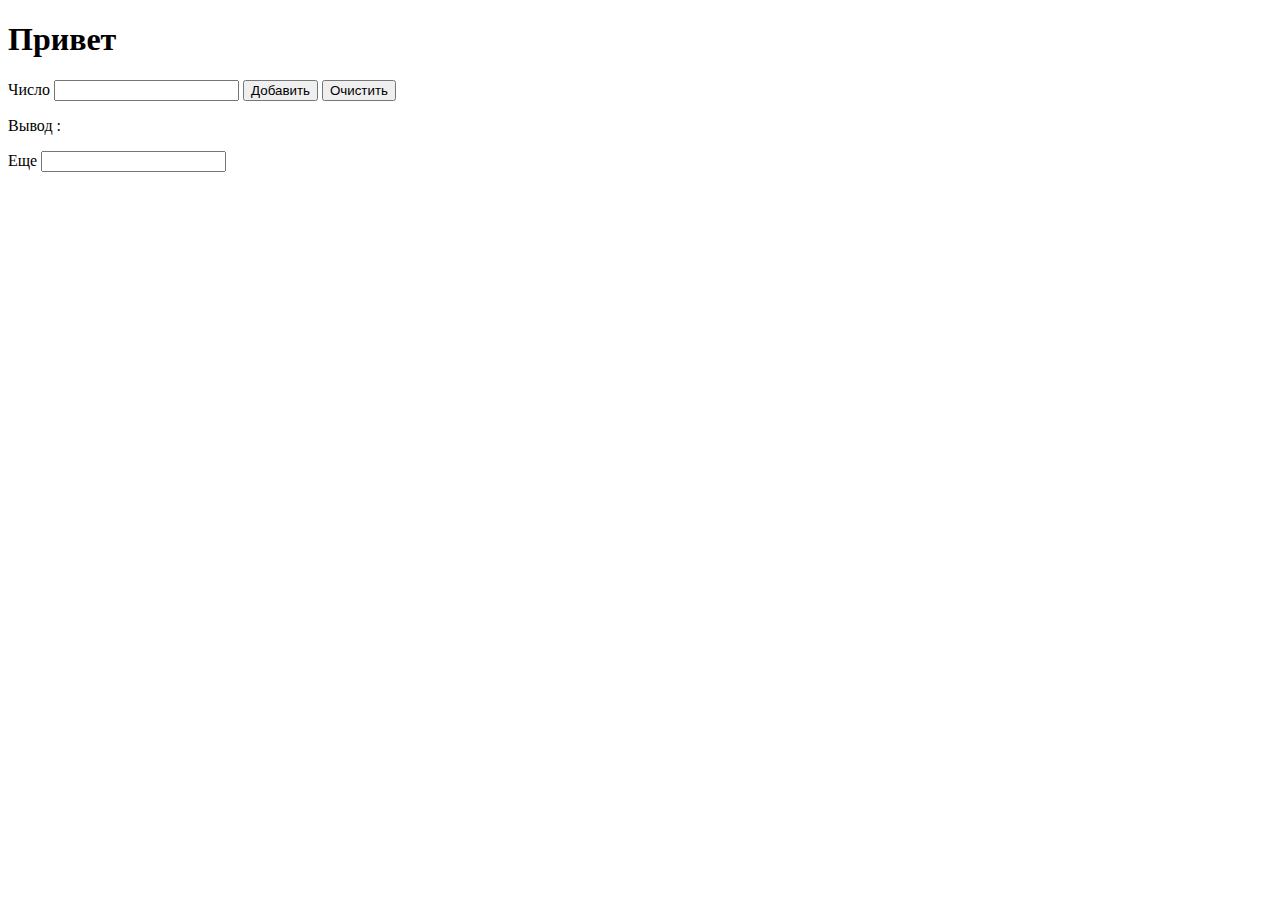
==== index.html @ 408072ce "еще" ====
<!DOCTYPE html>
<html lang="en">
<head>
    <meta charset="UTF-8">
    <meta http-equiv="X-UA-Compatible" content="IE=edge">
    <meta name="viewport" content="width=device-width, initial-scale=1.0">
    <title>Document</title>
</head>
<body>
    <header>
        <div>
            <h1>Привет</h1>
            <label >
                Число
                <input class="string" type="number" data-input/>
            </label>

            <button type="button" data-add>Добавить</button>
            <button type="button" data-clean>Очистить</button>

            <p class="output">Вывод : <span></span></p>

            <label for="">
                Еще
                <input type="text">
            </label>
        </div>
    </header>
    <script src="/js/inputnumber.js" type="module"></script>
    <script src="/js/try.js" type="module"></script>
</body>
</html>
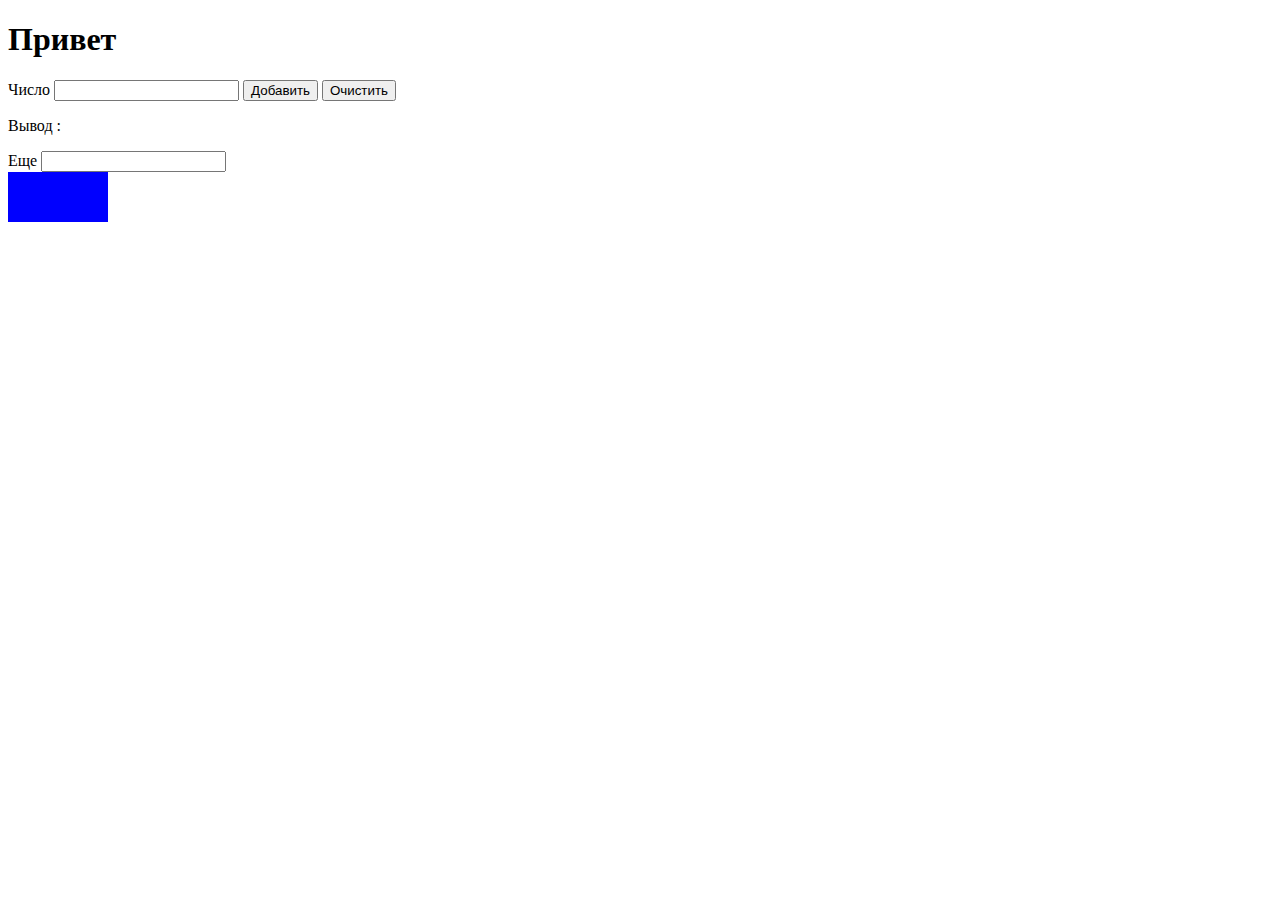
==== commit 1c758e23: "есть примеры 3 блоков" ====
--- a/index.html
+++ b/index.html
@@ -5,6 +5,9 @@
     <meta http-equiv="X-UA-Compatible" content="IE=edge">
     <meta name="viewport" content="width=device-width, initial-scale=1.0">
     <title>Document</title>
+    <link rel="stylesheet" href="./css/style.css">
+    <script type=”text/javascript”></script>
+
 </head>
 <body>
     <header>
@@ -26,7 +29,20 @@
             </label>
         </div>
     </header>
-    <script src="/js/inputnumber.js" type="module"></script>
-    <script src="/js/try.js" type="module"></script>
+    <main>
+        <div class="go"></div>
+
+
+
+    </main>
+    <footer>
+
+    </footer>
+    <script src="./js/inputnumber.js" type="module"></script>
+    <script src="./js/try.js" type="module"></script>
+    <script src="./js/new_task.js" type="module"></script>
+    <script src="./js/task_1.js" type="module"></script>
+    <script src="./js/task_2.js" type="module"></script>
+    <script src="./js/task_3.js" type="module"></script>
 </body>
 </html>--- a/css/style.css
+++ b/css/style.css
@@ -0,0 +1,10 @@
+.go{
+    width: 100px;
+    height: 50px;
+    background: blue;
+    cursor: pointer;
+
+}
+.go:hover{
+    background: red;
+}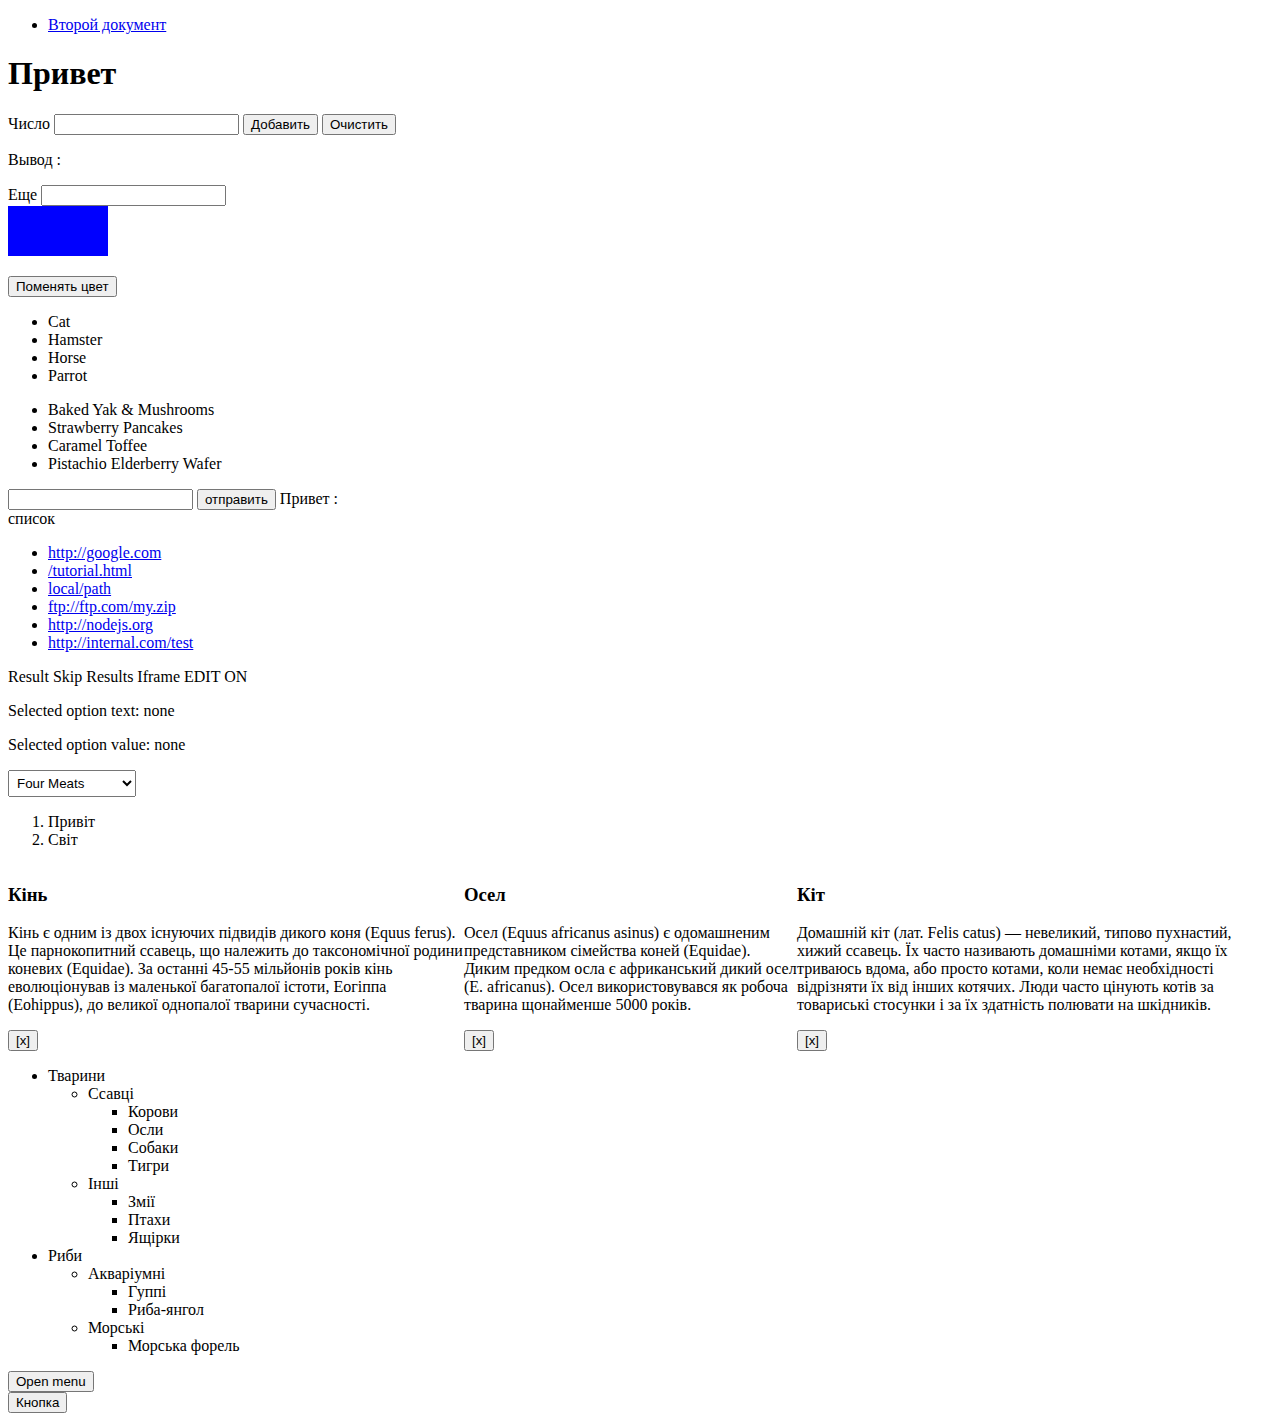
==== commit 02538d5b: "сделать пуш" ====
--- a/index.html
+++ b/index.html
@@ -10,6 +10,10 @@
 
 </head>
 <body>
+  <ul>
+    <li><a href="./promts.html">Второй документ</a></li>
+  </ul>
+
     <header>
         <div>
             <h1>Привет</h1>
@@ -32,7 +36,125 @@
     <main>
         <div class="go"></div>
 
+            <div class="newtry">
+            <h2 class="title"></h2>
+            <button type="button" class="change">Поменять цвет</button>
+            <ul>
+                <li>Cat</li>
+                <li>Hamster</li>
+                <li>Horse</li>
+                <li>Parrot</li>
+            </ul>
+            <ul class="dishes">
+                <li data-id="14">Baked Yak &amp; Mushrooms</li>
+                <li data-id="7">Strawberry Pancakes</li>
+                <li data-id="3">Caramel Toffee</li>
+                <li data-id="61">Pistachio Elderberry Wafer</li>
+            </ul>
+        <input type="text" class="text">
+        <button class="send" >отправить</button>
+        <span>Привет : <span class="outputSpan"></span></span>
+        </div>
 
+        <a name="list">список</a>
+        <ul>
+          <li><a href="http://google.com">http://google.com</a></li>
+          <li><a href="/tutorial">/tutorial.html</a></li>
+          <li><a href="local/path">local/path</a></li>
+          <li><a href="ftp://ftp.com/my.zip">ftp://ftp.com/my.zip</a></li>
+          <li><a href="http://nodejs.org">http://nodejs.org</a></li>
+          <li><a href="http://internal.com/test">http://internal.com/test</a></li>
+        </ul>
+
+
+        Result Skip Results Iframe
+EDIT ON
+<p>
+  Selected option text: <span class="text-output">none</span>
+<p>
+<p>
+  Selected option value: <span class="value-output">none</span>
+<p>
+
+  <select class="pizza-select">
+    <option value="four_meats">Four Meats</option>
+    <option value="royal_cheese">Royal Cheese</option>
+    <option value="vegetarian">Vegetarian</option>
+    <option value="smoked_salmon">Smoked Salmon</option>
+  </select>
+
+
+  <ol id="elem">
+    <li>Привіт</li>
+    <li>Світ</li>
+  </ol>
+
+
+  
+
+
+  <div id="container">
+    <div class="pane">
+      <h3>Кінь</h3>
+      <p>Кінь є одним із двох існуючих підвидів дикого коня (Equus ferus). Це парнокопитний ссавець, що належить до таксономічної родини коневих (Equidae). За останні 45-55 мільйонів років кінь еволюціонував із маленької багатопалої істоти, Еогіппа (Eohippus), до великої однопалої тварини сучасності.</p>
+      <button class="remove-button">[x]</button>
+    </div>
+    <div class="pane">
+      <h3>Осел</h3>
+      <p>Осел (Equus africanus asinus) є одомашненим представником сімейства коней (Equidae). Диким предком осла є африканський дикий осел (E. africanus). Осел використовувався як робоча тварина щонайменше 5000 років.</p>
+      <button class="remove-button">[x]</button>
+    </div>
+    <div class="pane">
+      <h3>Кіт</h3>
+      <p>Домашній кіт (лат. Felis catus) — невеликий, типово пухнастий, хижий ссавець. Їх часто називають домашніми котами, якщо їх триваюсь вдома, або просто котами, коли немає необхідності відрізняти їх від інших котячих. Люди часто цінують котів за товариські стосунки і за їх здатність полювати на шкідників.
+      </p>
+      <button class="remove-button">[x]</button>
+    </div>
+  </div>
+
+
+
+
+    <ul class="tree" id="tree">
+    <li>Тварини
+      <ul>
+        <li>Ссавці
+          <ul>
+            <li>Корови</li>
+            <li>Осли</li>
+            <li>Собаки</li>
+            <li>Тигри</li>
+          </ul>
+        </li>
+        <li>Інші
+          <ul>
+            <li>Змії</li>
+            <li>Птахи</li>
+            <li>Ящірки</li>
+          </ul>
+        </li>
+      </ul>
+    </li>
+    <li>Риби
+      <ul>
+        <li>Акваріумні
+          <ul>
+            <li>Гуппі</li>
+            <li>Риба-янгол</li>
+          </ul>
+        </li>
+        <li>Морські
+          <ul>
+            <li>Морська форель</li>
+          </ul>
+        </li>
+      </ul>
+    </li>
+  </ul>
+
+    <div id="root">
+        <button id="openMenu">Open menu</button>
+    </div>
 
     </main>
     <footer>
@@ -44,5 +166,6 @@
     <script src="./js/task_1.js" type="module"></script>
     <script src="./js/task_2.js" type="module"></script>
     <script src="./js/task_3.js" type="module"></script>
+    <script src="./js/home-work.js"></script>
 </body>
 </html>--- a/css/style.css
+++ b/css/style.css
@@ -7,4 +7,47 @@
 }
 .go:hover{
     background: red;
-}+}
+select {
+    padding: 4px;
+  }
+#container{
+display: flex;
+}
+.tree span:hover {
+      font-weight: bold;
+    }
+.tree span {
+      cursor: pointer;
+    }
+.hide{
+            display: none;
+        }
+.show{
+            display: block;
+        }
+.tooltip {
+      position: fixed;
+      padding: 10px 20px;
+      border: 1px solid #b3c9ce;
+      border-radius: 4px;
+      text-align: center;
+      font: italic 14px/1.3 sans-serif;
+      color: #333;
+      background: #fff;
+      box-shadow: 3px 3px 3px rgba(0, 0, 0, .3);
+    };
+
+table {
+      border-collapse: collapse;
+    }
+th, td {
+      border: 1px solid black;
+      padding: 4px;
+    }
+th {
+      cursor: pointer;
+    }
+th:hover {
+      background: yellow;
+    }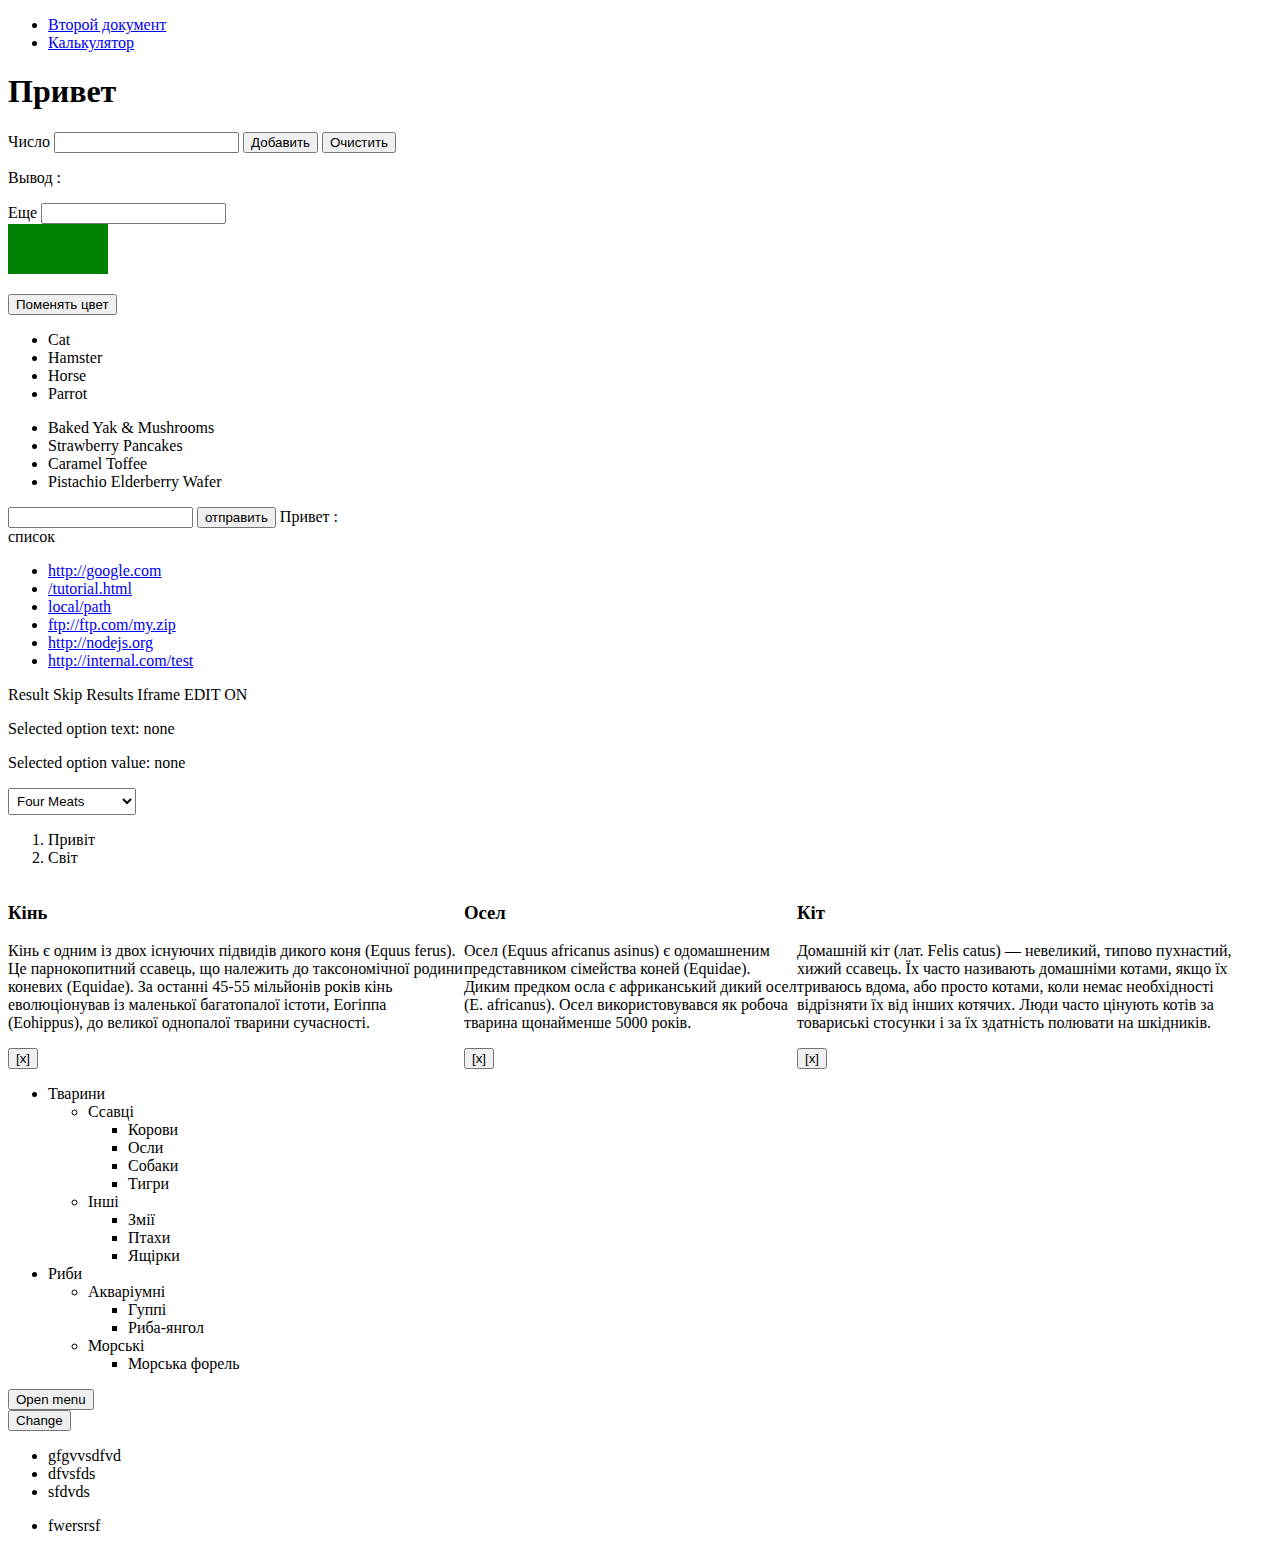
==== commit 7f6e603e: "калькулятор" ====
--- a/index.html
+++ b/index.html
@@ -12,11 +12,12 @@
 <body>
   <ul>
     <li><a href="./promts.html">Второй документ</a></li>
+    <li><a href="./calculator.html">Калькулятор</a></li>
   </ul>
 
     <header>
         <div>
-            <h1>Привет</h1>
+            <h1 >Привет</h1>
             <label >
                 Число
                 <input class="string" type="number" data-input/>
@@ -40,7 +41,7 @@
             <h2 class="title"></h2>
             <button type="button" class="change">Поменять цвет</button>
             <ul>
-                <li>Cat</li>
+                <li class="rom">Cat</li>
                 <li>Hamster</li>
                 <li>Horse</li>
                 <li>Parrot</li>
@@ -156,6 +157,18 @@
         <button id="openMenu">Open menu</button>
     </div>
 
+
+    <button class="new-list">Change</button>
+    <ul class="we">
+          <li class="">gfgvvsdfvd</li>
+          <li class="">dfvsfds</li>
+          <li class="">sfdvds</li>    
+    </ul>
+    <ul>
+      <li class="rom" >fwersrsf</li>
+    </ul>
+    
+
     </main>
     <footer>
 
--- a/css/style.css
+++ b/css/style.css
@@ -1,7 +1,7 @@
 .go{
     width: 100px;
     height: 50px;
-    background: blue;
+    background: green;
     cursor: pointer;
 
 }
@@ -50,4 +50,8 @@
     }
 th:hover {
       background: yellow;
-    }+    }
+.hidd {
+  display: none;
+  color: red;
+  }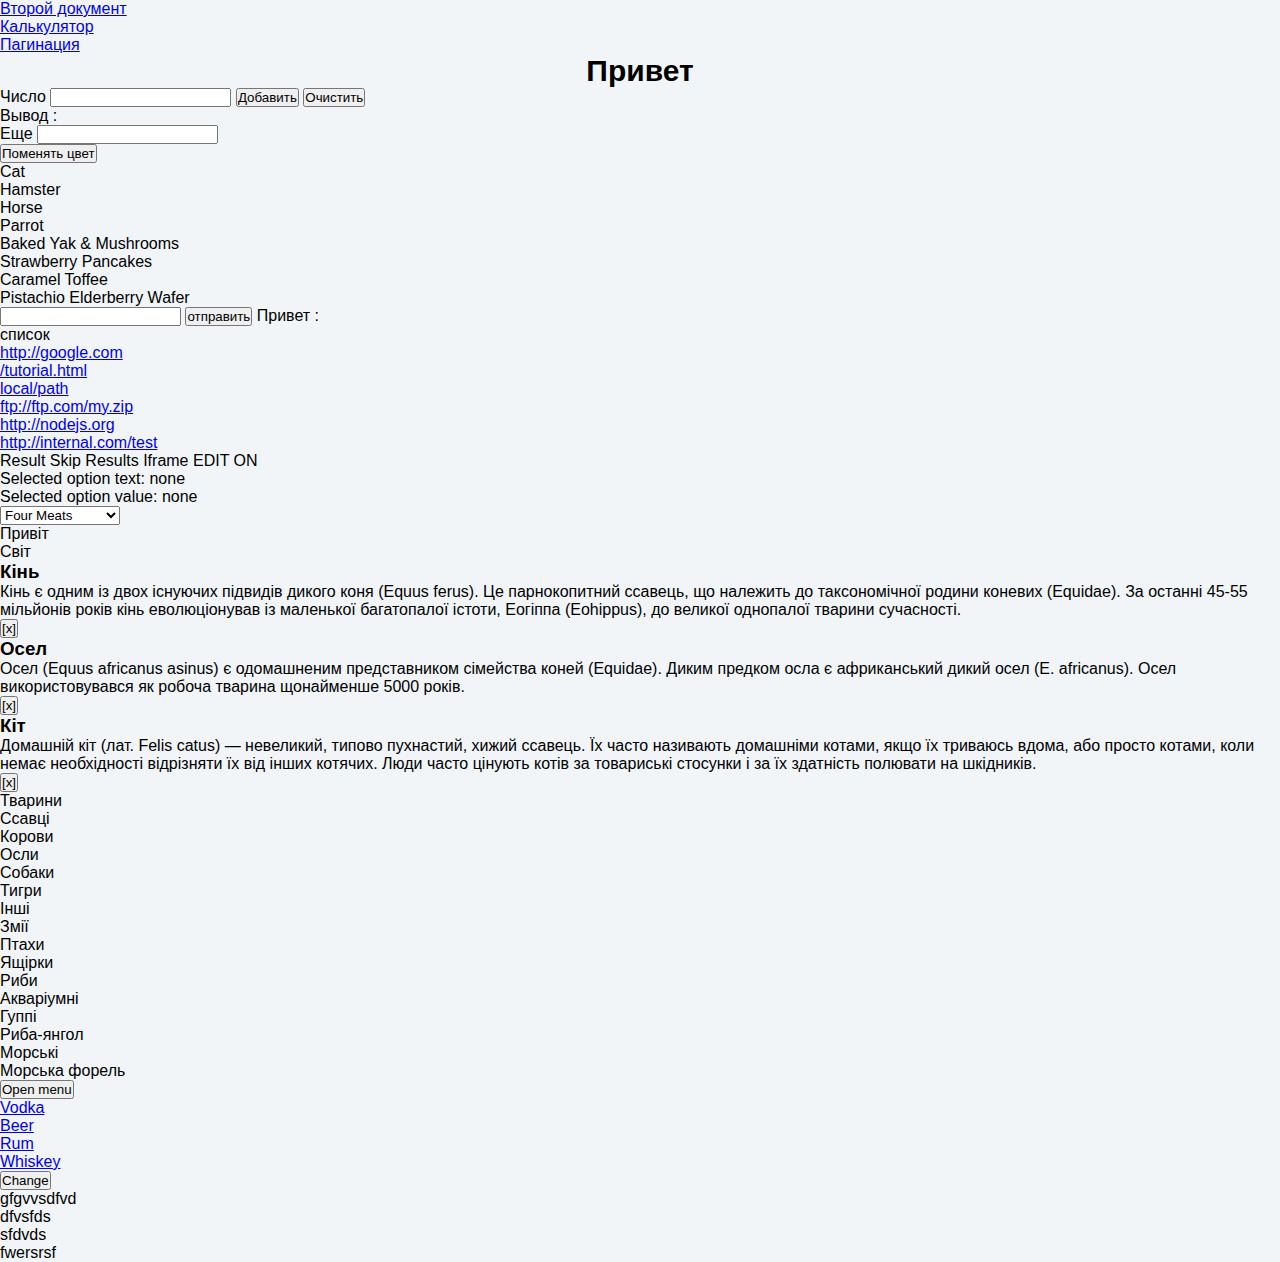
==== commit 4daee8fb: "Сделал задание" ====
--- a/index.html
+++ b/index.html
@@ -13,6 +13,7 @@
   <ul>
     <li><a href="./promts.html">Второй документ</a></li>
     <li><a href="./calculator.html">Калькулятор</a></li>
+    <li><a href="./pagination.html">Пагинация</a></li>
   </ul>
 
     <header>
@@ -180,5 +181,6 @@
     <script src="./js/task_2.js" type="module"></script>
     <script src="./js/task_3.js" type="module"></script>
     <script src="./js/home-work.js"></script>
+    
 </body>
 </html>--- a/css/style.css
+++ b/css/style.css
@@ -1,57 +1,72 @@
-.go{
-    width: 100px;
-    height: 50px;
-    background: green;
-    cursor: pointer;
+* {
+  margin: 0px;
+  padding: 0px;
+  box-sizing: border-box;
+}
+
+body {
+  background-color: #f1f5f8;
+  font-family: "Open Sans", sans-serif;
+}
+ h1{
+      display: flex;
+    justify-content: center;
+  font-size: 30px;
+ }
+.container {
+  max-width: 1200px;
+  margin: 0 auto;
+}
+
+.title {
+  display: flex;
+  justify-content: center;
+}
+
+.posts {
+  display: flex;
+  flex-direction: column;
+  align-items: center;
+}
+
+.post {
+  padding: 8px;
+  border-color: bisque;
+  border: 1px;
+}
+
+.pagination {
+  display: flex;
+  justify-content: center;
+}
+
+.pagination__list {
+  display: flex;
+  list-style-type: none;  
+}
+
+.pagination__item {
+  padding: 8px;
+  margin: 8px;
+  cursor: pointer;
+}
+
+.pagination__item--active {
+  font-weight: 800;
+  background-color: gold;
+}
+.wrapper{
+        display: flex;
+    justify-content: center;
+    align-items: center;
+}
+.prev{
+        width: 30px;
+    height: 40px;
 
 }
-.go:hover{
-    background: red;
-}
-select {
-    padding: 4px;
-  }
-#container{
-display: flex;
-}
-.tree span:hover {
-      font-weight: bold;
-    }
-.tree span {
-      cursor: pointer;
-    }
-.hide{
-            display: none;
-        }
-.show{
-            display: block;
-        }
-.tooltip {
-      position: fixed;
-      padding: 10px 20px;
-      border: 1px solid #b3c9ce;
-      border-radius: 4px;
-      text-align: center;
-      font: italic 14px/1.3 sans-serif;
-      color: #333;
-      background: #fff;
-      box-shadow: 3px 3px 3px rgba(0, 0, 0, .3);
-    };
+.next{
+        width: 30px;
+    height: 40px;
 
-table {
-      border-collapse: collapse;
-    }
-th, td {
-      border: 1px solid black;
-      padding: 4px;
-    }
-th {
-      cursor: pointer;
-    }
-th:hover {
-      background: yellow;
-    }
-.hidd {
-  display: none;
-  color: red;
-  }+}